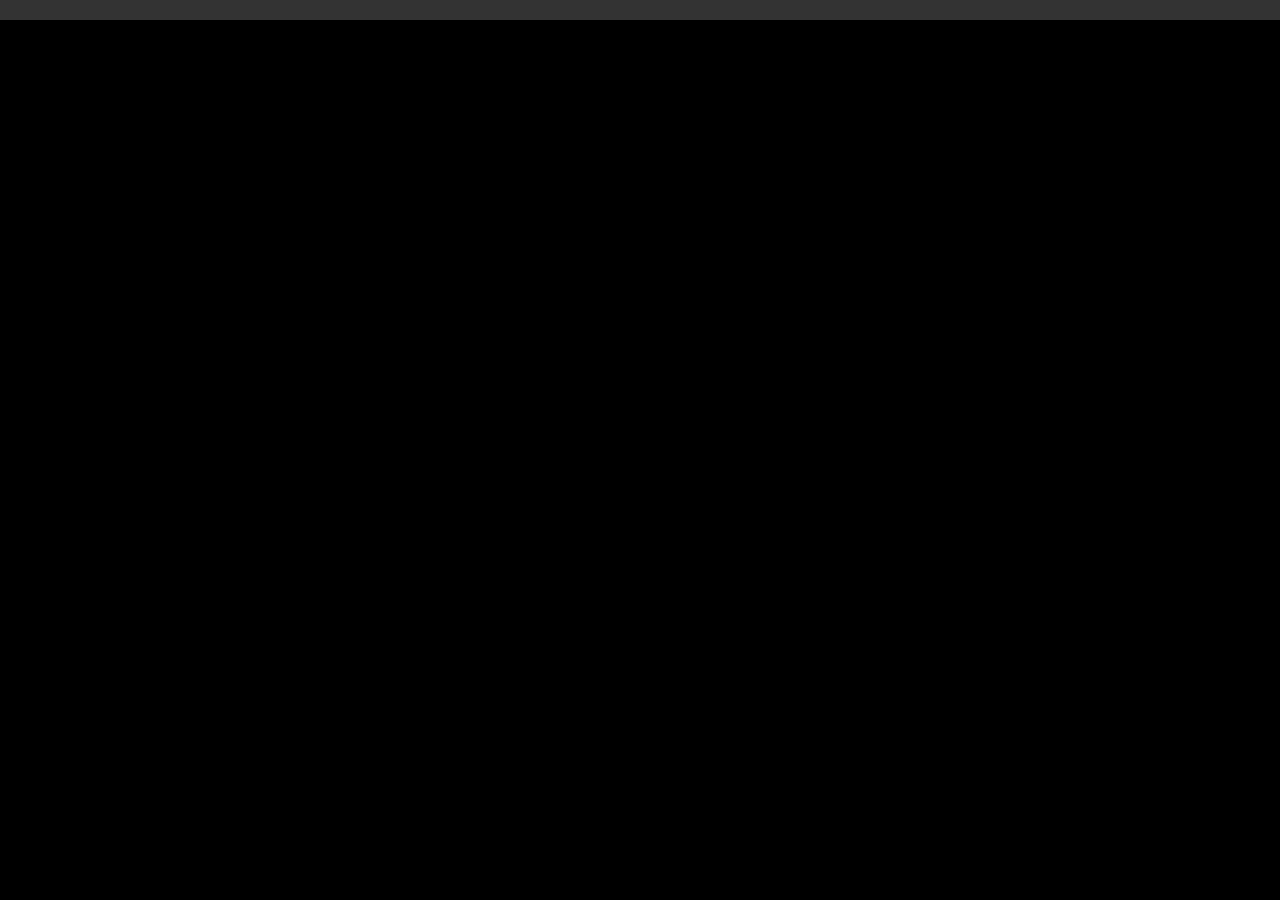
==== player.html @ 0a6f6b94 "Add files via upload" ====
<!DOCTYPE html>
<html lang="es">
<head>
    <meta charset="UTF-8">
    <title>Reproductor en Vivo</title>
    <style>
        body { margin: 0; background: black; display: flex; flex-direction: column; height: 100vh; }
        iframe { flex: 1; width: 100%; border: none; }
        .info-bar { color: white; padding: 10px; background: #333; font-family: sans-serif; }
    </style>
</head>
<body>
    <div class="info-bar" id="game-name">Cargando...</div>
    <iframe id="main-player" src="" allowfullscreen></iframe>
    <script>
        const params = new URLSearchParams(window.location.search);
        document.getElementById('game-name').innerText = params.get('title');
        document.getElementById('main-player').src = params.get('url');
    </script>
</body>
</html>
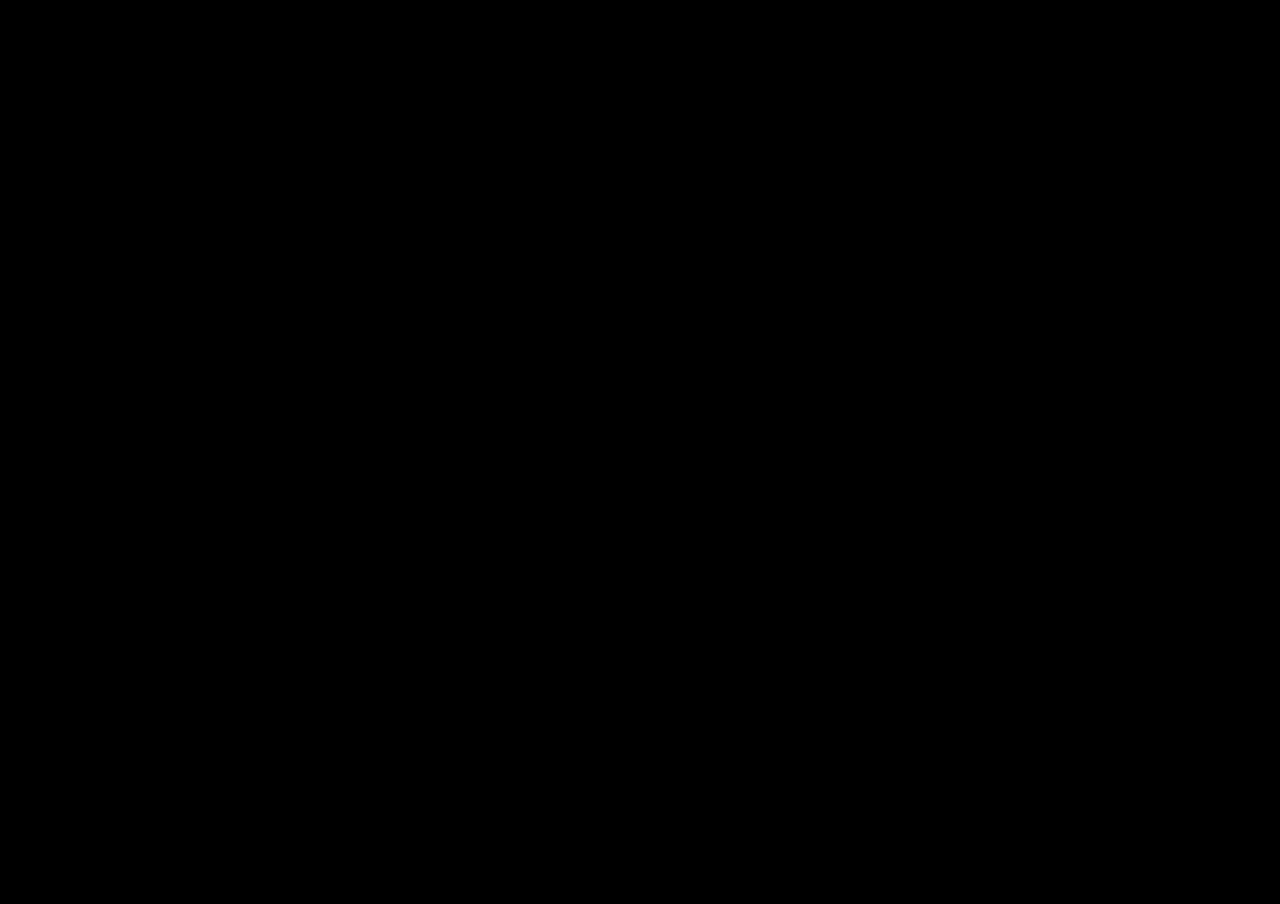
==== commit 90c13139: "Update player.html" ====
--- a/player.html
+++ b/player.html
@@ -2,20 +2,16 @@
 <html lang="es">
 <head>
     <meta charset="UTF-8">
-    <title>Reproductor en Vivo</title>
+    <title>Masa TV - En Vivo</title>
     <style>
         body { margin: 0; background: black; display: flex; flex-direction: column; height: 100vh; }
-        iframe { flex: 1; width: 100%; border: none; }
-        .info-bar { color: white; padding: 10px; background: #333; font-family: sans-serif; }
+        .video-container { flex: 1; width: 100%; }
+        iframe { width: 100%; height: 100%; border: none; }
     </style>
 </head>
 <body>
-    <div class="info-bar" id="game-name">Cargando...</div>
-    <iframe id="main-player" src="" allowfullscreen></iframe>
-    <script>
-        const params = new URLSearchParams(window.location.search);
-        document.getElementById('game-name').innerText = params.get('title');
-        document.getElementById('main-player').src = params.get('url');
-    </script>
+    <div class="video-container">
+        <iframe src="https://player.kick.com/rickey-dominicanobarca" frameborder="0" allowfullscreen="true"></iframe>
+    </div>
 </body>
-</html>+</html>
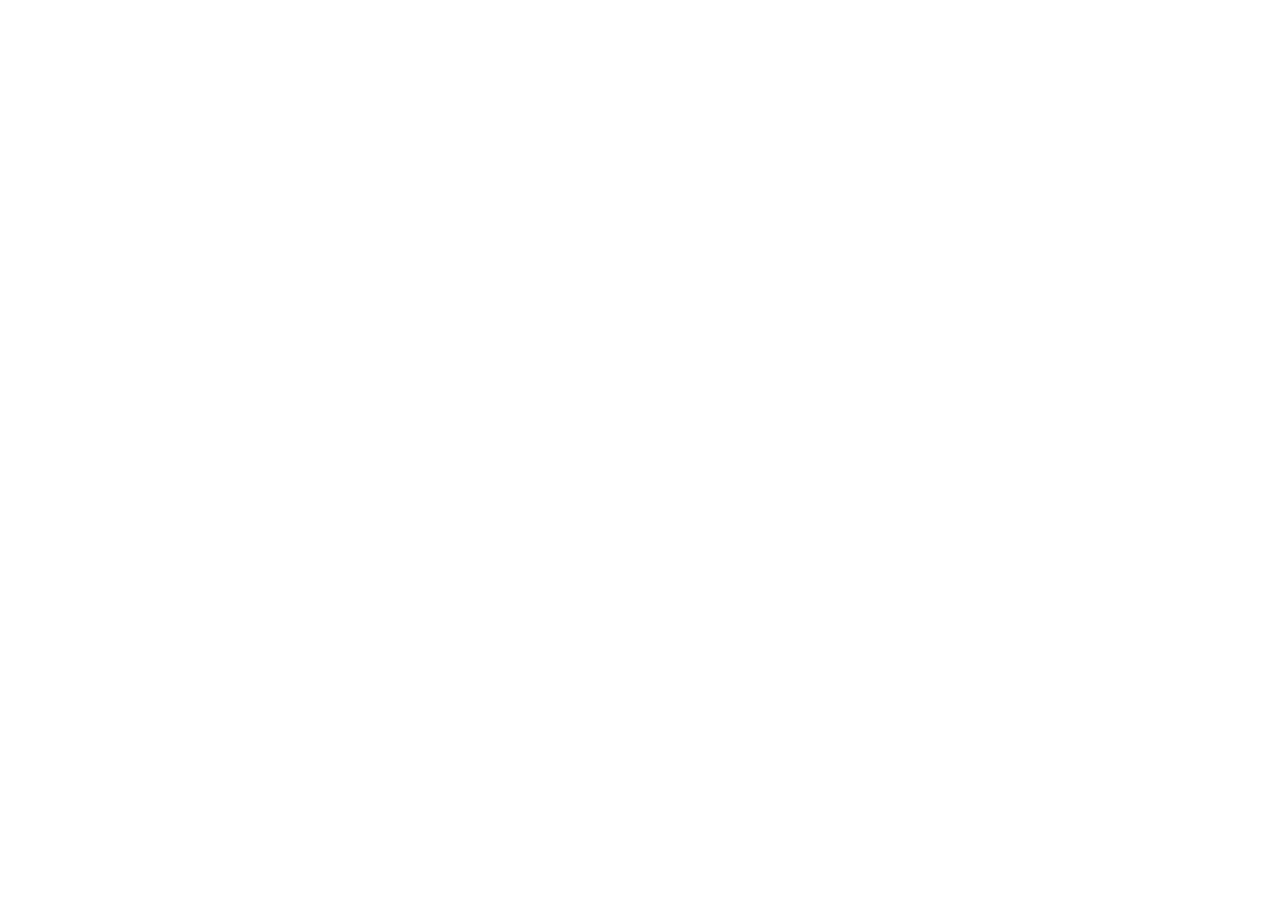
==== commit 37b5f00a: "Update player.html" ====
--- a/player.html
+++ b/player.html
@@ -2,16 +2,14 @@
 <html lang="es">
 <head>
     <meta charset="UTF-8">
-    <title>Masa TV - En Vivo</title>
-    <style>
-        body { margin: 0; background: black; display: flex; flex-direction: column; height: 100vh; }
-        .video-container { flex: 1; width: 100%; }
-        iframe { width: 100%; height: 100%; border: none; }
-    </style>
+    <meta name="viewport" content="width=device-width, initial-scale=1.0">
+    <title>Redireccionando a Masa TV...</title>
+    <script>
+        // Redirige automáticamente al usuario al reproductor oficial de Kick
+        window.location.href = "https://kick.com/rickey-dominicanobarca";
+    </script>
 </head>
-<body>
-    <div class="video-container">
-        <iframe src="https://player.kick.com/rickey-dominicanobarca" frameborder="0" allowfullscreen="true"></iframe>
-    </div>
+<body style="background: black; color: white; display: flex; justify-content: center; align-items: center; height: 100vh; font-family: sans-serif;">
+    <p>Abriendo transmisión...</p>
 </body>
 </html>
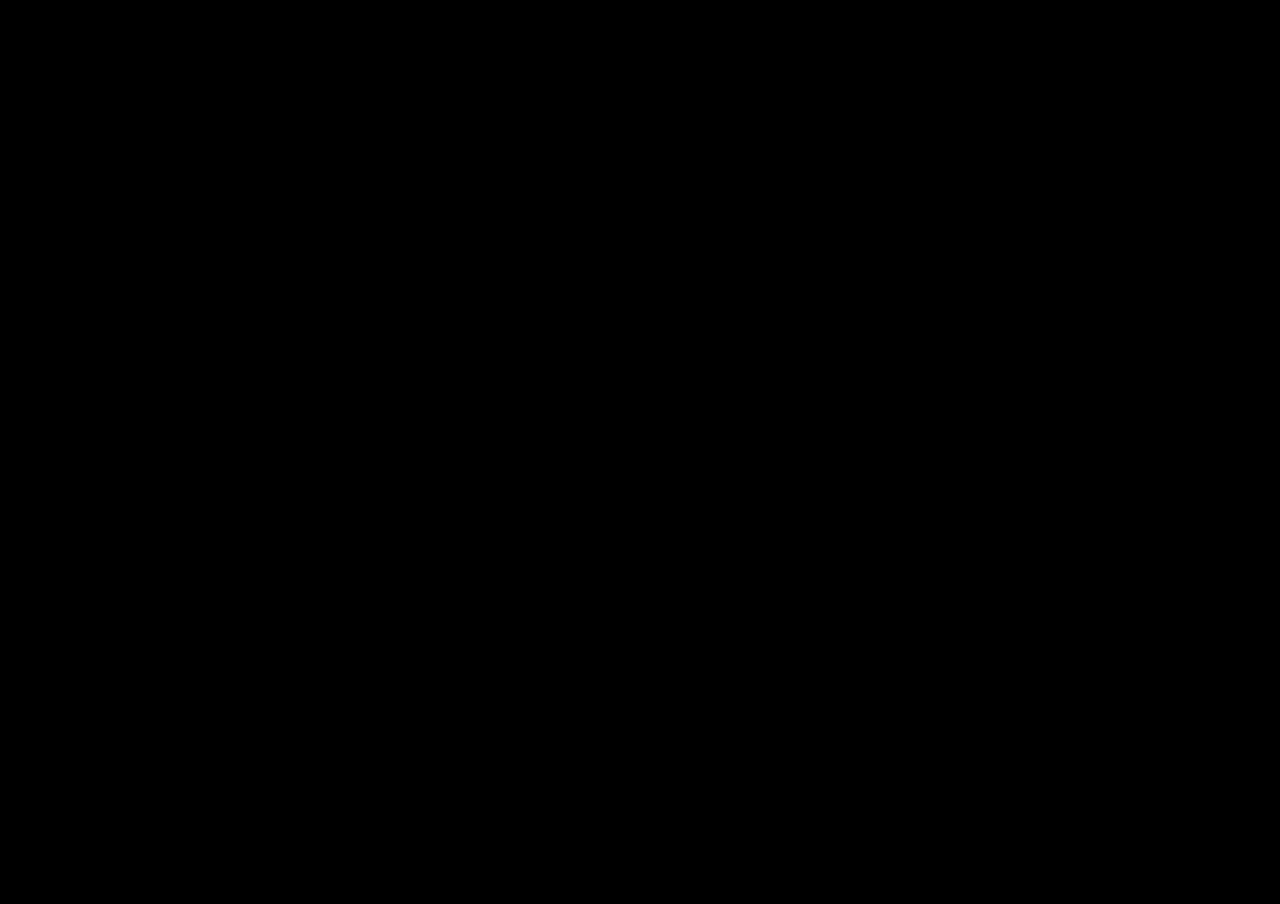
==== commit 9ed2c35e: "Update player.html" ====
--- a/player.html
+++ b/player.html
@@ -2,14 +2,16 @@
 <html lang="es">
 <head>
     <meta charset="UTF-8">
-    <meta name="viewport" content="width=device-width, initial-scale=1.0">
-    <title>Redireccionando a Masa TV...</title>
-    <script>
-        // Redirige automáticamente al usuario al reproductor oficial de Kick
-        window.location.href = "https://kick.com/rickey-dominicanobarca";
-    </script>
+    <title>Masa TV - En Vivo</title>
+    <style>
+        body { margin: 0; padding: 0; background: black; height: 100vh; overflow: hidden; }
+        .video-container { width: 100%; height: 100%; }
+        iframe { width: 100%; height: 100%; border: none; }
+    </style>
 </head>
-<body style="background: black; color: white; display: flex; justify-content: center; align-items: center; height: 100vh; font-family: sans-serif;">
-    <p>Abriendo transmisión...</p>
+<body>
+    <div class="video-container">
+        <iframe src="https://www.youtube.com/embed/9edJk_xGzcM?autoplay=1" allow="autoplay; encrypted-media" allowfullscreen></iframe>
+    </div>
 </body>
 </html>
